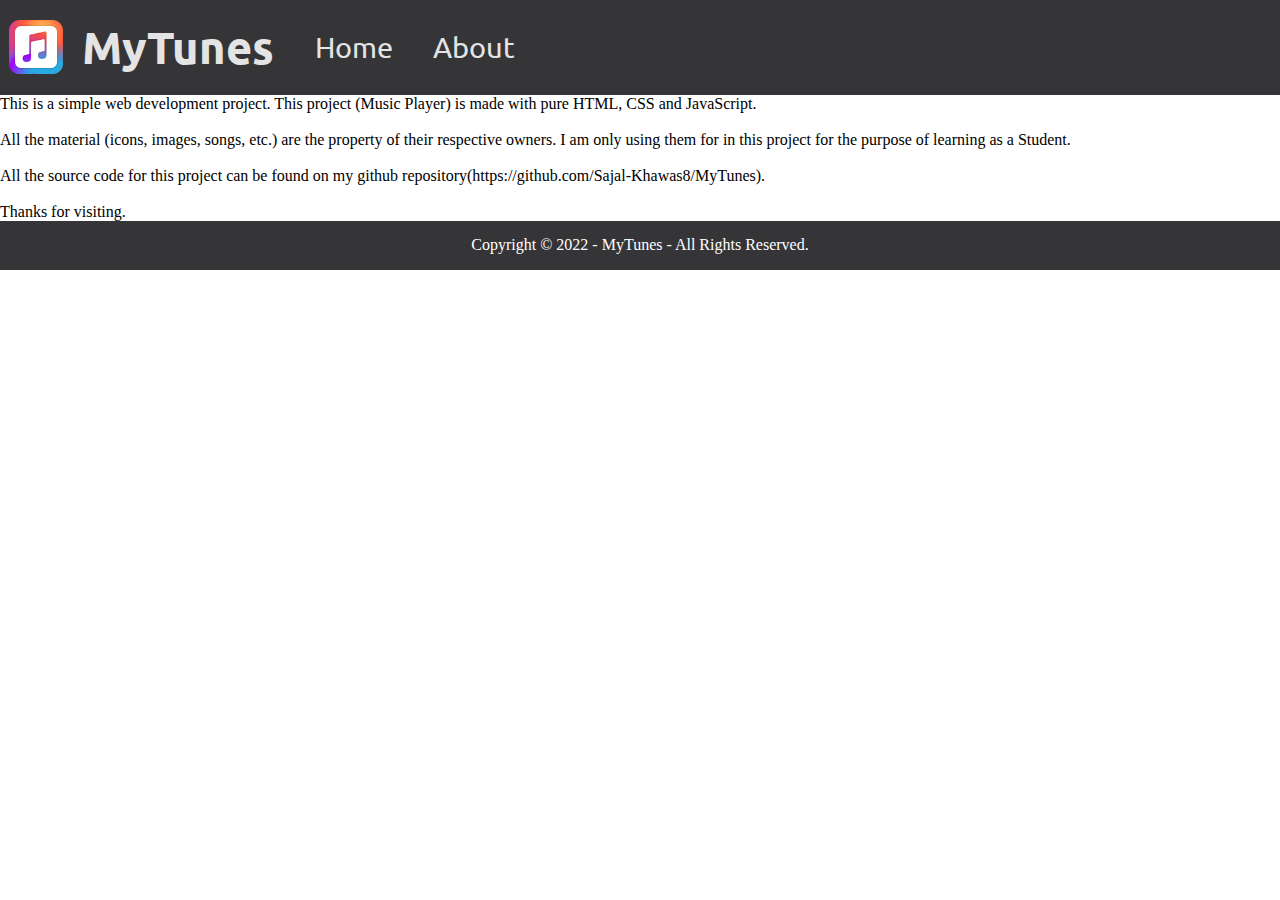
==== about.html @ c69d6523 "Add files via upload" ====
<!DOCTYPE html>
<html lang="en">

<head>
    <meta charset="UTF-8">
    <meta http-equiv="X-UA-Compatible" content="IE=edge">
    <meta name="viewport" content="width=device-width, initial-scale=1.0">
    <link rel="shortcut icon" href="./images/logo.png" type="image/x-icon">
    <link rel="stylesheet" href="./css/style.css">
    <link rel="stylesheet" href="./css/responsive.css">
    <link rel="stylesheet" href="./css/about.css">
    <title>MyTunes</title>
</head>

<body>
    <!-- Header -->
    <header class="header">
        <div class="brand">
            <img src="./images/logo.png" alt="MyTunes">
            <h1>MyTunes</h1>
        </div>
        <div class="nav">
            <ul>
                <li class="home"><a href="./index.html">Home</a></li>
                <li class="about"><a href="./about.html">About</a></li>
            </ul>
        </div>
        <div class="burger">
            <div class="line" id="line1"></div>
            <div class="line" id="line2"></div>
            <div class="line" id="line3"></div>
        </div>
    </header>

    <!-- Main Body -->
    <div class="main">
        This is a simple web development project. This project (Music Player) is made with pure HTML, CSS and
        JavaScript.
        <br><br>
        All the material (icons, images, songs, etc.) are the property of their respective owners. I am only using
        them for in this project for the purpose of learning as a Student.
        <br><br>
        All the source code for this project can be found on my github
        repository(https://github.com/Sajal-Khawas8/MyTunes).
        <br><br>
        Thanks for visiting.
    </div>

    <!-- Footer -->
    <footer class="footer">
        Copyright &copy; 2022 - MyTunes - All Rights Reserved.
    </footer>

    <script type="text/javascript" src="./js/responsive.js"></script>
</body>

</html>
---- css/style.css ----
@import url('https://fonts.googleapis.com/css2?family=Ubuntu&display=swap');

* {
    margin: 0%;
    padding: 0%;
    box-sizing: border-box;
}

/* Header */
.header {
    height: 10.5vh;
    width: 100%;
    background-color: #353437;
    color: #e4e4e4;
    font-family: 'Ubuntu', sans-serif;
    display: flex;
}

.brand {
    display: flex;
    align-items: center;
    width: 315px;
}

.brand>h1 {
    font-size: 34pt;
}

.brand>img {
    width: 23%;
    margin-right: 10px;
}

.nav {
    display: flex;
}

.nav>ul {
    display: flex;
    align-items: center;
    list-style: none;
}

.nav>ul>li {
    margin-right: 25%;
    font-size: 1.8rem;
}

.nav>ul>li>a {
    text-decoration: none;
    color: #e4e4e4;
}

.burger {
    position: absolute;
    right: 3%;
    top: 14px;
    cursor: pointer;
    display: none;
}

.line {
    width: 30px;
    height: 4px;
    background-color: white;
    margin: 5px 3px;
    transition: all 0.5s ease-in-out;
}

.line2 {
    opacity: 0;
}

.line1 {
    transform: translateY(8.5px) rotate(45deg);
}

.line3 {
    transform: translateY(-9.5px) rotate(-45deg);
}

/* Main Body */
.container {
    width: 100%;
    height: 84vh;
    background-color: #01011a;
    display: flex;
}

/* Block-1 - Player */
.player {
    height: 100%;
    width: 60%;
    display: flex;
    align-items: center;
    justify-content: space-between;
}

.card {
    height: 70%;
}

.picture {
    height: 74%;
    background-color: white;
}

.picture>img {
    width: 100%;
    height: 100%;
}

#progressBar {
    width: 100%;
    height: 0.4%;
    margin-top: 10px;
    cursor: pointer;
    opacity: 0;
}

.menu {
    display: flex;
    align-items: center;
    justify-content: center;
}

.menu>img {
    width: 10%;
    margin: 4% 4%;
    cursor: pointer;
    transition: transform 0.35s;
}

.menu>img:hover {
    transform: scale(1.2);
}

#play-button {
    width: 15%;
}

#gif1,
#gif2 {
    width: 22%;
    height: 53vh;
    margin: 0% 5%;
    padding-bottom: 11.5%;
    opacity: 0;
}

.audio-player {
    margin-top: 1vh;
    border-radius: 0%;
}

/* Block-2 - Play List */
.block-2 {
    height: 100%;
    width: 40%;
}

#play-list {
    height: 100%;
    width: 100%;
    overflow-y: scroll;
}

.song {
    width: 100%;
    height: 10.3%;
    background-color: white;
    color: black;
    border: 5px solid black;
    border-radius: 50px;
    display: flex;
    align-items: center;
    font-family: 'Ubuntu', sans-serif;
    font-size: 1.35rem;
}

.profile {
    width: 6.3vh;
    height: 6.3vh;
    margin: 0 2%;
    border: 2px solid black;
    border-radius: 50%;
}

.duration {
    text-align: right;
}

.play-pause {
    width: 3.5vh;
    height: 3.5vh;
    margin: 0 2%;
    cursor: pointer;
    transition: transform 0.35s;
}

.play-pause:hover {
    transform: scale(1.15);
}

::-webkit-scrollbar {
    width: 2vh;
}

::-webkit-scrollbar-thumb {
    background-color: white;
    border-radius: 10px;
}

/* Footer */
.footer {
    height: 5.5vh;
    width: 100%;
    background-color: #353437;
    color: white;
    font-size: 1rem;
    display: flex;
    justify-content: center;
    align-items: center;
}
---- css/responsive.css ----
@media screen and (max-width: 950px) {
    .burger {
        display: block;
    }

    .header {
        height: 9vh;
        flex-direction: column;
        align-items: center;
        transition: all 0.5s ease-in-out;
        overflow: hidden;
    }

    .brand {
        width: 284px;
    }

    .brand>img {
        width: 20%;
    }

    .brand>h1 {
        font-size: 30pt;
    }

    .nav>ul {
        flex-direction: column;
    }

    .nav>ul>li {
        margin: 10px 0px;
    }

    .burger-height {
        height: 158px;
    }

    .container {
        height: 84.2vh;
        flex-direction: column;
    }

    .player {
        height: 60%;
        width: 100%;
    }

    .card {
        height: 85%;
    }

    .block-2 {
        height: 40%;
        width: 100%;
    }

    .song {
        height: 24%;
    }

    .footer {
        height: 6.8vh;
        flex-direction: column;
        font-size: 0.84rem;
    }
}

@media screen and (max-width:550px) {

    #gif1,
    #gif2 {
        width: 0%
    }

    .card {
        width: 270px;
    }
}
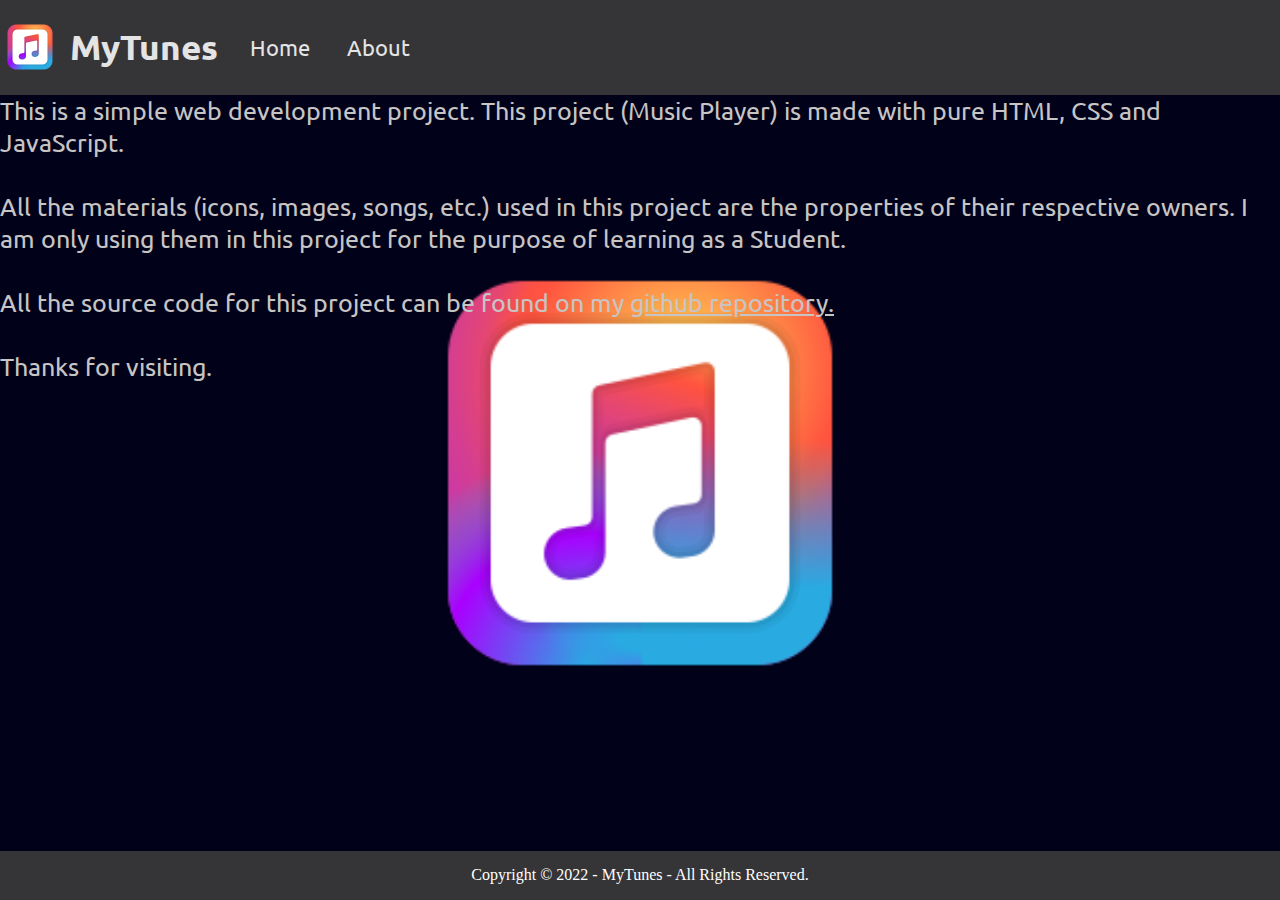
==== commit 0a614330: "Update about.html" ====
--- a/about.html
+++ b/about.html
@@ -37,11 +37,11 @@
         This is a simple web development project. This project (Music Player) is made with pure HTML, CSS and
         JavaScript.
         <br><br>
-        All the material (icons, images, songs, etc.) are the property of their respective owners. I am only using
-        them for in this project for the purpose of learning as a Student.
+        All the materials (icons, images, songs, etc.) used in this project are the properties of their respective owners. I am only using
+        them in this project for the purpose of learning as a Student.
         <br><br>
-        All the source code for this project can be found on my github
-        repository(https://github.com/Sajal-Khawas8/MyTunes).
+        All the source code for this project can be found on my <a href="https://github.com/Sajal-Khawas8/MyTunes" style="color: rgb(199 196 196);">github
+        repository.</a>
         <br><br>
         Thanks for visiting.
     </div>
@@ -54,4 +54,4 @@
     <script type="text/javascript" src="./js/responsive.js"></script>
 </body>
 
-</html>+</html>
--- a/css/style.css
+++ b/css/style.css
@@ -9,7 +9,6 @@
 /* Header */
 .header {
     height: 10.5vh;
-    width: 100%;
     background-color: #353437;
     color: #e4e4e4;
     font-family: 'Ubuntu', sans-serif;
@@ -19,15 +18,15 @@
 .brand {
     display: flex;
     align-items: center;
-    width: 315px;
+    width: 250px;
 }
 
 .brand>h1 {
-    font-size: 34pt;
+    font-size: 26pt;
 }
 
 .brand>img {
-    width: 23%;
+    width: 24%;
     margin-right: 10px;
 }
 
@@ -42,8 +41,8 @@
 }
 
 .nav>ul>li {
-    margin-right: 25%;
-    font-size: 1.8rem;
+    margin-right: 30%;
+    font-size: 1.4rem;
 }
 
 .nav>ul>li>a {
@@ -54,7 +53,7 @@
 .burger {
     position: absolute;
     right: 3%;
-    top: 14px;
+    top: 11px;
     cursor: pointer;
     display: none;
 }
@@ -81,7 +80,6 @@
 
 /* Main Body */
 .container {
-    width: 100%;
     height: 84vh;
     background-color: #01011a;
     display: flex;
@@ -175,7 +173,7 @@
     display: flex;
     align-items: center;
     font-family: 'Ubuntu', sans-serif;
-    font-size: 1.35rem;
+    font-size: 1.25rem;
 }
 
 .profile {
@@ -214,11 +212,10 @@
 /* Footer */
 .footer {
     height: 5.5vh;
-    width: 100%;
     background-color: #353437;
     color: white;
     font-size: 1rem;
     display: flex;
     justify-content: center;
     align-items: center;
-}+}
--- a/css/responsive.css
+++ b/css/responsive.css
@@ -4,7 +4,7 @@
     }
 
     .header {
-        height: 9vh;
+        height: 8vh;
         flex-direction: column;
         align-items: center;
         transition: all 0.5s ease-in-out;
@@ -12,15 +12,16 @@
     }
 
     .brand {
-        width: 284px;
+        width: 272px;
+        justify-content: center;
     }
 
     .brand>img {
-        width: 20%;
+        width: 21.5%;
     }
 
     .brand>h1 {
-        font-size: 30pt;
+        font-size: 25pt;
     }
 
     .nav>ul {
@@ -36,7 +37,7 @@
     }
 
     .container {
-        height: 84.2vh;
+        height: 85.2vh;
         flex-direction: column;
     }
 
@@ -75,4 +76,4 @@
     .card {
         width: 270px;
     }
-}+}
--- a/css/about.css
+++ b/css/about.css
@@ -0,0 +1,19 @@
+.main {
+    background-image: url(../images/logo.png);
+    background-repeat: no-repeat;
+    height: 84vh;
+    background-position: center;
+    background-size: 40%;
+    background-color: #01011a;
+    font-family: 'Ubuntu', sans-serif;
+    font-size: 19pt;
+    color: rgb(199 196 196);
+    word-wrap: break-word;
+    overflow: hidden;
+}
+
+@media screen and (max-width: 950px) {
+    .main {
+        height: 85.2vh;
+    }
+}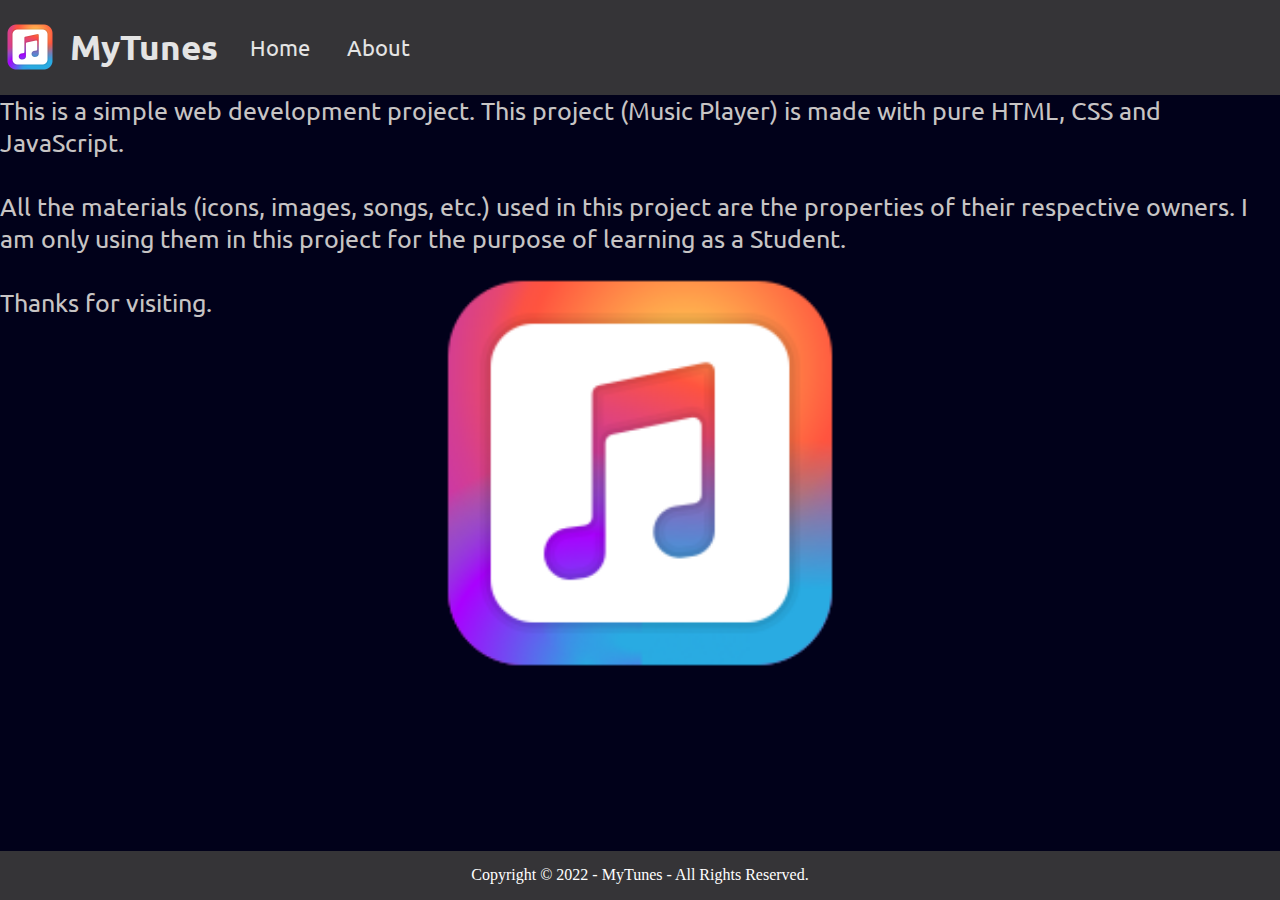
==== commit 11192c5b: "Update about.html" ====
--- a/about.html
+++ b/about.html
@@ -37,11 +37,9 @@
         This is a simple web development project. This project (Music Player) is made with pure HTML, CSS and
         JavaScript.
         <br><br>
-        All the materials (icons, images, songs, etc.) used in this project are the properties of their respective owners. I am only using
+        All the materials (icons, images, songs, etc.) used in this project are the properties of their respective
+        owners. I am only using
         them in this project for the purpose of learning as a Student.
-        <br><br>
-        All the source code for this project can be found on my <a href="https://github.com/Sajal-Khawas8/MyTunes" style="color: rgb(199 196 196);">github
-        repository.</a>
         <br><br>
         Thanks for visiting.
     </div>
--- a/css/style.css
+++ b/css/style.css
@@ -100,7 +100,6 @@
 
 .picture {
     height: 74%;
-    background-color: white;
 }
 
 .picture>img {
--- a/css/responsive.css
+++ b/css/responsive.css
@@ -37,7 +37,7 @@
     }
 
     .container {
-        height: 85.2vh;
+        height: 86.2vh;
         flex-direction: column;
     }
 
@@ -60,7 +60,7 @@
     }
 
     .footer {
-        height: 6.8vh;
+        height: 5.8vh;
         flex-direction: column;
         font-size: 0.84rem;
     }
@@ -77,3 +77,50 @@
         width: 270px;
     }
 }
+
+@media screen and (max-height: 360px) {
+    .header {
+        height: 13vh;
+    }
+
+    .burger{
+        top: 8px;
+    }
+
+    .burger-height {
+        height: 130px;
+    }
+
+    .brand>img {
+        width: 17.5%;
+    }
+
+    .brand>h1 {
+        font-size: 22pt;
+    }
+
+    .nav>ul>li {
+        font-size: 1.2rem;
+    }
+
+    .container{
+        height: 82.2vh;
+    }
+
+    .card{
+        width: 180px;
+    }
+
+    #gif1, #gif2 {
+        width: 28%;
+        padding-bottom: 2.5%;
+    }
+
+    .song{
+        height: 33%;
+    }
+
+    .footer{
+        height: 4.8vh;
+    }
+}
